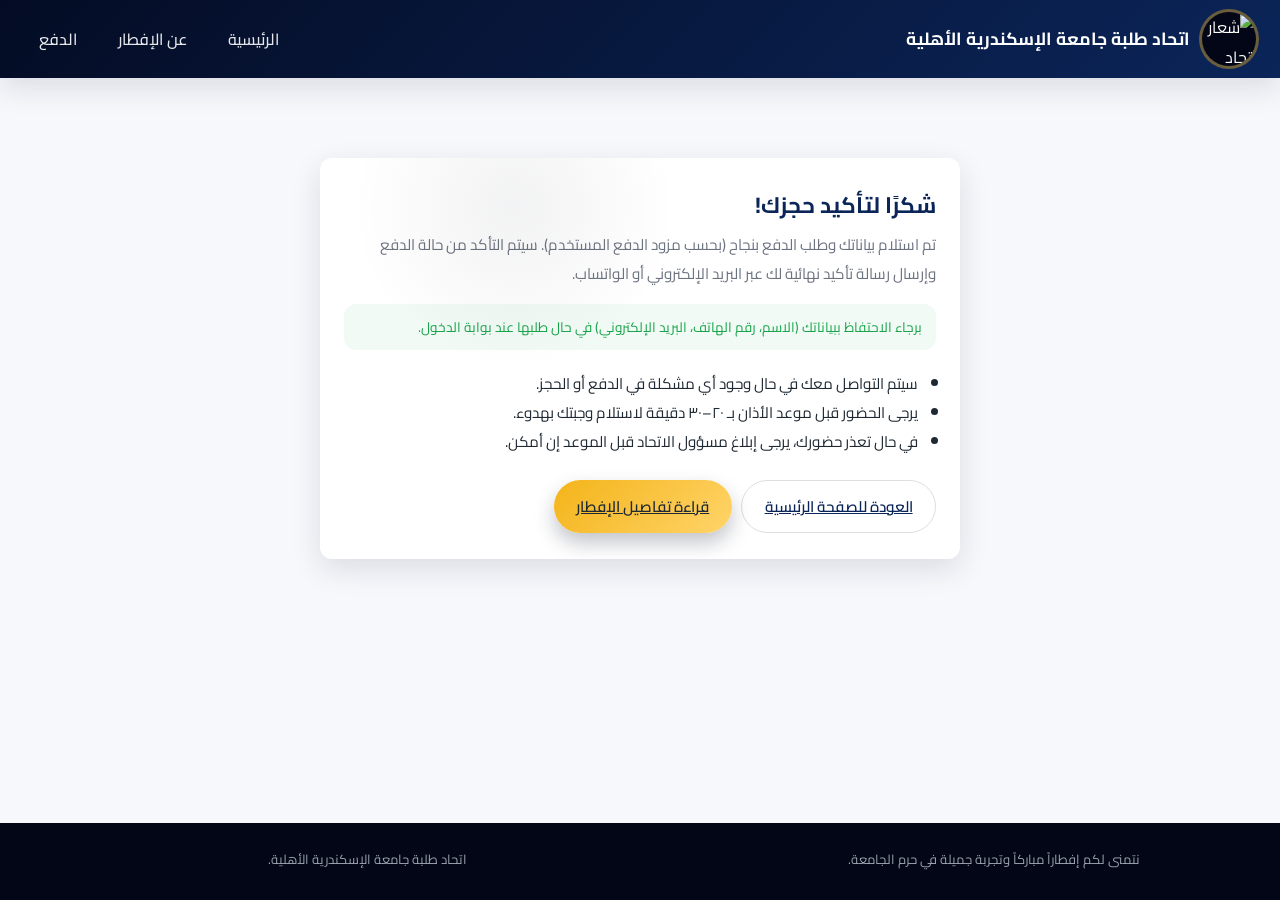
==== confirmation.html @ f377616c "Initial commit: ticket site Made-with: Cursor" ====
<!DOCTYPE html>
<html lang="ar" dir="rtl">
<head>
  <meta charset="UTF-8" />
  <title>تم تأكيد الحجز - إفطار رمضان</title>
  <meta name="viewport" content="width=device-width, initial-scale=1" />
  <link rel="stylesheet" href="style.css" />
</head>
<body class="page">
  <header class="navbar">
    <div class="navbar-brand">
      <div class="navbar-logo">
        <img src="571217735_821161784183083_11823729130709533_n.jpg" alt="شعار اتحاد طلبة جامعة الإسكندرية الأهلية" />
      </div>
      <div class="navbar-title">
        اتحاد طلبة جامعة الإسكندرية الأهلية
      </div>
    </div>
    <nav class="navbar-links">
      <a href="index.html">الرئيسية</a>
      <a href="iftar.html">عن الإفطار</a>
      <a href="payment.html">الدفع</a>
    </nav>
  </header>

  <main>
    <section class="section">
      <div class="confirmation-card card">
        <h1 class="section-title" style="margin-top:0;">شكرًا لتأكيد حجزك!</h1>
        <p class="section-subtitle" style="margin-bottom:1rem;">
          تم استلام بياناتك وطلب الدفع بنجاح (بحسب مزود الدفع المستخدم). سيتم التأكد من حالة الدفع
          وإرسال رسالة تأكيد نهائية لك عبر البريد الإلكتروني أو الواتساب.
        </p>

        <div class="alert alert-success">
          برجاء الاحتفاظ ببياناتك (الاسم، رقم الهاتف، البريد الإلكتروني) في حال طلبها عند بوابة الدخول.
        </div>

        <ul style="margin-top:1.2rem; padding-right:1.1rem; font-size:0.95rem;">
          <li>سيتم التواصل معك في حال وجود أي مشكلة في الدفع أو الحجز.</li>
          <li>يرجى الحضور قبل موعد الأذان بـ ٢٠–٣٠ دقيقة لاستلام وجبتك بهدوء.</li>
          <li>في حال تعذر حضورك، يرجى إبلاغ مسؤول الاتحاد قبل الموعد إن أمكن.</li>
        </ul>

        <div style="margin-top:1.5rem; display:flex; flex-wrap:wrap; gap:0.6rem;">
          <a href="index.html" class="btn btn-outline">العودة للصفحة الرئيسية</a>
          <a href="iftar.html" class="btn btn-primary">قراءة تفاصيل الإفطار</a>
        </div>
      </div>
    </section>
  </main>

  <footer class="footer">
    <div class="footer-inner">
      <div>نتمنى لكم إفطاراً مباركاً وتجربة جميلة في حرم الجامعة.</div>
      <div>اتحاد طلبة جامعة الإسكندرية الأهلية.</div>
    </div>
  </footer>
</body>
</html>
---- style.css ----
/* style.css */

/* Fonts: inspired by ANU style (Google Cairo) */
@import url('https://fonts.googleapis.com/css2?family=Cairo:wght@300;400;600;700&display=swap');

:root {
  --primary-color: #0b2559; /* deep ANU-like blue */
  --accent-color: #f4b41a;  /* warm gold */
  --background-color: #f7f8fc;
  --text-color: #1f2933;
  --muted-text: #6b7280;
  --danger-color: #dc2626;
  --success-color: #16a34a;
  --border-radius: 0.75rem;
  --shadow-soft: 0 10px 30px rgba(15, 23, 42, 0.12);
}

*,
*::before,
*::after {
  box-sizing: border-box;
}

body {
  margin: 0;
  font-family: 'Cairo', system-ui, -apple-system, BlinkMacSystemFont, 'Segoe UI', sans-serif;
  background-color: var(--background-color);
  color: var(--text-color);
  direction: rtl;
  text-align: right;
}

/* Layout */
.page {
  min-height: 100vh;
  display: flex;
  flex-direction: column;
}

main {
  flex: 1;
}

/* Navbar */
.navbar {
  background: linear-gradient(135deg, #040c24, var(--primary-color));
  color: #fff;
  padding: 0.75rem 1.5rem;
  display: flex;
  align-items: center;
  justify-content: space-between;
  box-shadow: var(--shadow-soft);
}

.navbar-brand {
  display: flex;
  align-items: center;
  gap: 0.75rem;
}

.navbar-logo {
  width: 54px;
  height: 54px;
  border-radius: 999px;
  overflow: hidden;
  box-shadow: 0 0 0 3px rgba(244, 180, 26, 0.4);
  background: #020617;
  display: flex;
  align-items: center;
  justify-content: center;
}

.navbar-logo img {
  width: 100%;
  height: 100%;
  object-fit: cover;
  display: block;
}

.navbar-title {
  font-size: 1.1rem;
  font-weight: 700;
  line-height: 1.4;
}

.navbar-links {
  display: flex;
  flex-wrap: wrap;
  gap: 0.75rem;
}

.navbar-links a {
  color: #e5e7eb;
  text-decoration: none;
  font-weight: 500;
  padding: 0.35rem 0.85rem;
  border-radius: 999px;
  border: 1px solid transparent;
  transition: all 0.2s ease;
}

.navbar-links a:hover,
.navbar-links a.active {
  border-color: rgba(248, 180, 26, 0.8);
  background: rgba(15, 23, 42, 0.6);
  color: #fff;
}

/* Hero */
.hero {
  padding: 3rem 1.5rem 2rem;
  display: grid;
  grid-template-columns: minmax(0, 3fr) minmax(280px, 2.5fr);
  gap: 2.5rem;
  align-items: center;
}

.hero-content {
  max-width: 640px;
}

.badge {
  display: inline-flex;
  align-items: center;
  gap: 0.4rem;
  padding: 0.25rem 0.7rem;
  border-radius: 999px;
  background: rgba(244, 180, 26, 0.08);
  color: var(--accent-color);
  font-size: 0.8rem;
  font-weight: 600;
}

.badge-dot {
  width: 8px;
  height: 8px;
  border-radius: 999px;
  background-color: var(--accent-color);
}

.hero-title {
  font-size: clamp(1.8rem, 3vw + 1rem, 2.6rem);
  margin: 0.75rem 0 0.5rem;
  color: var(--primary-color);
}

.hero-subtitle {
  margin: 0;
  color: var(--muted-text);
  font-size: 0.98rem;
  max-width: 520px;
}

.hero-meta {
  display: flex;
  flex-wrap: wrap;
  gap: 1.2rem;
  margin: 1.5rem 0 1.75rem;
}

.hero-meta-item {
  display: flex;
  flex-direction: column;
  gap: 0.1rem;
}

.hero-meta-label {
  font-size: 0.76rem;
  text-transform: uppercase;
  letter-spacing: 0.05em;
  color: var(--muted-text);
}

.hero-meta-value {
  font-size: 0.98rem;
  font-weight: 600;
}

.hero-actions {
  display: flex;
  flex-wrap: wrap;
  gap: 0.8rem;
}

.btn {
  border: none;
  cursor: pointer;
  border-radius: 999px;
  padding: 0.7rem 1.4rem;
  font-size: 0.95rem;
  font-weight: 600;
  display: inline-flex;
  align-items: center;
  justify-content: center;
  gap: 0.4rem;
  transition: all 0.18s ease;
}

.btn-primary {
  background: linear-gradient(135deg, var(--accent-color), #ffd469);
  color: #1f2933;
  box-shadow: 0 10px 20px rgba(15, 23, 42, 0.25);
}

.btn-primary:hover {
  transform: translateY(-1px);
  box-shadow: 0 14px 26px rgba(15, 23, 42, 0.32);
}

.btn-outline {
  background: transparent;
  color: var(--primary-color);
  border: 1px solid rgba(15, 23, 42, 0.14);
}

.btn-outline:hover {
  background: rgba(15, 23, 42, 0.03);
}

/* Hero card (form / info) */
.card {
  background: #fff;
  border-radius: var(--border-radius);
  box-shadow: var(--shadow-soft);
  padding: 1.6rem 1.5rem;
  position: relative;
  overflow: hidden;
}

.card::before {
  content: "";
  position: absolute;
  inset-inline-start: 40%;
  top: -35%;
  width: 380px;
  height: 380px;
  background: radial-gradient(circle at center, rgba(15, 23, 42, 0.08), transparent 60%);
  opacity: 0.7;
  pointer-events: none;
}

/* Form */
.form-group {
  margin-bottom: 0.9rem;
}

.form-label {
  display: block;
  font-size: 0.88rem;
  font-weight: 600;
  margin-bottom: 0.25rem;
  color: var(--primary-color);
}

.form-input,
.form-select,
.form-textarea {
  width: 100%;
  padding: 0.55rem 0.7rem;
  border-radius: 0.7rem;
  border: 1px solid #e5e7eb;
  font-family: inherit;
  font-size: 0.9rem;
  background-color: #f9fafb;
  transition: border-color 0.16s ease, box-shadow 0.16s ease, background-color 0.16s ease;
}

.form-input:focus,
.form-select:focus,
.form-textarea:focus {
  outline: none;
  border-color: var(--accent-color);
  background-color: #fff;
  box-shadow: 0 0 0 1px rgba(244, 180, 26, 0.6);
}

.form-textarea {
  resize: vertical;
  min-height: 80px;
}

.form-help {
  font-size: 0.78rem;
  color: var(--muted-text);
  margin-top: 0.15rem;
}

.form-footer {
  margin-top: 1.2rem;
  display: flex;
  align-items: center;
  justify-content: space-between;
  gap: 0.75rem;
  flex-wrap: wrap;
}

.price-tag {
  font-weight: 700;
  color: var(--primary-color);
  font-size: 0.95rem;
}

/* Alerts */
.alert {
  border-radius: 0.75rem;
  padding: 0.6rem 0.85rem;
  font-size: 0.85rem;
  margin-top: 0.6rem;
}

.alert-info {
  background: rgba(59, 130, 246, 0.06);
  color: #1d4ed8;
}

.alert-danger {
  background: rgba(220, 38, 38, 0.06);
  color: var(--danger-color);
}

.alert-success {
  background: rgba(22, 163, 74, 0.06);
  color: var(--success-color);
}

/* Sections */
.section {
  padding: 2.5rem 1.5rem 3rem;
}

.section-header {
  max-width: 720px;
  margin-inline: auto;
  text-align: center;
  margin-bottom: 2rem;
}

.section-kicker {
  font-size: 0.8rem;
  text-transform: uppercase;
  letter-spacing: 0.08em;
  color: var(--muted-text);
}

.section-title {
  margin: 0.3rem 0;
  font-size: 1.4rem;
  color: var(--primary-color);
}

.section-subtitle {
  margin: 0;
  color: var(--muted-text);
  font-size: 0.95rem;
}

/* Info grid */
.info-grid {
  display: grid;
  grid-template-columns: repeat(auto-fit, minmax(230px, 1fr));
  gap: 1.4rem;
  max-width: 960px;
  margin-inline: auto;
}

.info-item {
  background: #fff;
  border-radius: 1rem;
  padding: 1.1rem 1.1rem 1.2rem;
  box-shadow: 0 6px 18px rgba(15, 23, 42, 0.05);
  border-inline-start: 4px solid rgba(11, 37, 89, 0.12);
}

.info-label {
  font-size: 0.85rem;
  color: var(--muted-text);
  margin-bottom: 0.25rem;
}

.info-value {
  font-weight: 600;
}

/* Payment buttons */
.payment-methods {
  display: grid;
  grid-template-columns: repeat(auto-fit, minmax(180px, 1fr));
  gap: 1rem;
  margin-top: 1.4rem;
}

.payment-btn {
  border-radius: 0.8rem;
  padding: 0.7rem 1rem;
  border: 1px solid #e5e7eb;
  background: #fff;
  display: flex;
  align-items: center;
  justify-content: center;
  gap: 0.5rem;
  font-size: 0.92rem;
  cursor: pointer;
  transition: all 0.16s ease;
}

.payment-btn:hover {
  border-color: var(--accent-color);
  box-shadow: 0 6px 14px rgba(15, 23, 42, 0.12);
}

.payment-badge {
  font-size: 0.7rem;
  padding: 0.15rem 0.5rem;
  border-radius: 999px;
  background: rgba(15, 23, 42, 0.04);
}

/* Confirmation */
.confirmation-card {
  max-width: 640px;
  margin: 2.5rem auto;
}

/* Admin table */
.admin-container {
  max-width: 1100px;
  margin: 2.5rem auto;
  padding: 0 1.5rem 3rem;
}

.admin-header {
  display: flex;
  align-items: center;
  justify-content: space-between;
  gap: 1rem;
  margin-bottom: 1.2rem;
}

.admin-login {
  display: flex;
  gap: 0.6rem;
  flex-wrap: wrap;
}

.table {
  width: 100%;
  border-collapse: collapse;
  background: #fff;
  border-radius: 1rem;
  overflow: hidden;
  box-shadow: var(--shadow-soft);
  font-size: 0.85rem;
}

.table thead {
  background: #f1f5f9;
}

.table th,
.table td {
  padding: 0.6rem 0.75rem;
  border-bottom: 1px solid #e5e7eb;
  text-align: right;
}

.table th {
  font-weight: 700;
  color: var(--primary-color);
}

.badge-status {
  padding: 0.2rem 0.6rem;
  border-radius: 999px;
  font-size: 0.75rem;
  font-weight: 600;
}

.badge-paid {
  background: rgba(22, 163, 74, 0.1);
  color: var(--success-color);
}

.badge-pending {
  background: rgba(234, 179, 8, 0.08);
  color: #92400e;
}

.badge-failed {
  background: rgba(220, 38, 38, 0.1);
  color: var(--danger-color);
}

/* Footer */
.footer {
  padding: 1.5rem 1.5rem 1.8rem;
  background: #020617;
  color: #9ca3af;
  font-size: 0.82rem;
}

.footer-inner {
  max-width: 1000px;
  margin: 0 auto;
  display: grid;
  grid-template-columns: 2fr 1fr;
  gap: 1.2rem;
}

.footer a {
  color: #e5e7eb;
  text-decoration: none;
}

.footer a:hover {
  text-decoration: underline;
}

/* Responsive */
@media (max-width: 880px) {
  .hero {
    grid-template-columns: minmax(0, 1fr);
    padding-top: 2.2rem;
  }
}

@media (max-width: 640px) {
  .navbar {
    flex-direction: column;
    align-items: flex-start;
    gap: 0.7rem;
  }

  .hero-actions {
    width: 100%;
  }

  .btn,
  .payment-btn {
    width: 100%;
  }

  .footer-inner {
    grid-template-columns: 1fr;
  }
}
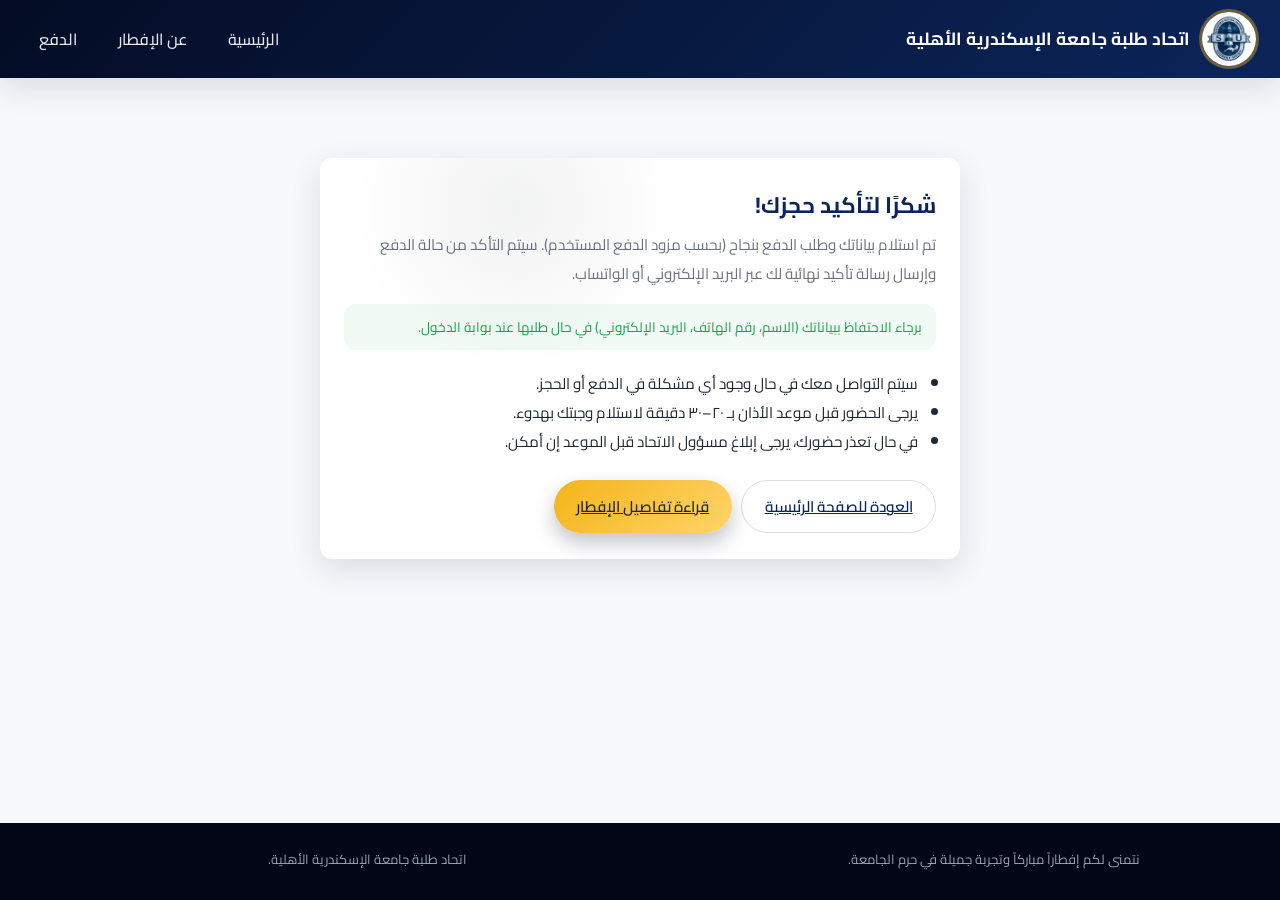
==== commit ceb4779f: "Wire ticket form to Google Sheets backend Made-with: Cursor" ====
--- a/confirmation.html
+++ b/confirmation.html
@@ -36,6 +36,10 @@
           برجاء الاحتفاظ ببياناتك (الاسم، رقم الهاتف، البريد الإلكتروني) في حال طلبها عند بوابة الدخول.
         </div>
 
+        <div id="confirmationDetails" class="info-value" style="margin-top:0.9rem;">
+          <!-- سيتم عرض رقم التذكرة وبيانات الحجز هنا -->
+        </div>
+
         <ul style="margin-top:1.2rem; padding-right:1.1rem; font-size:0.95rem;">
           <li>سيتم التواصل معك في حال وجود أي مشكلة في الدفع أو الحجز.</li>
           <li>يرجى الحضور قبل موعد الأذان بـ ٢٠–٣٠ دقيقة لاستلام وجبتك بهدوء.</li>
@@ -56,6 +60,8 @@
       <div>اتحاد طلبة جامعة الإسكندرية الأهلية.</div>
     </div>
   </footer>
+
+  <script src="script.js"></script>
 </body>
 </html>
 
